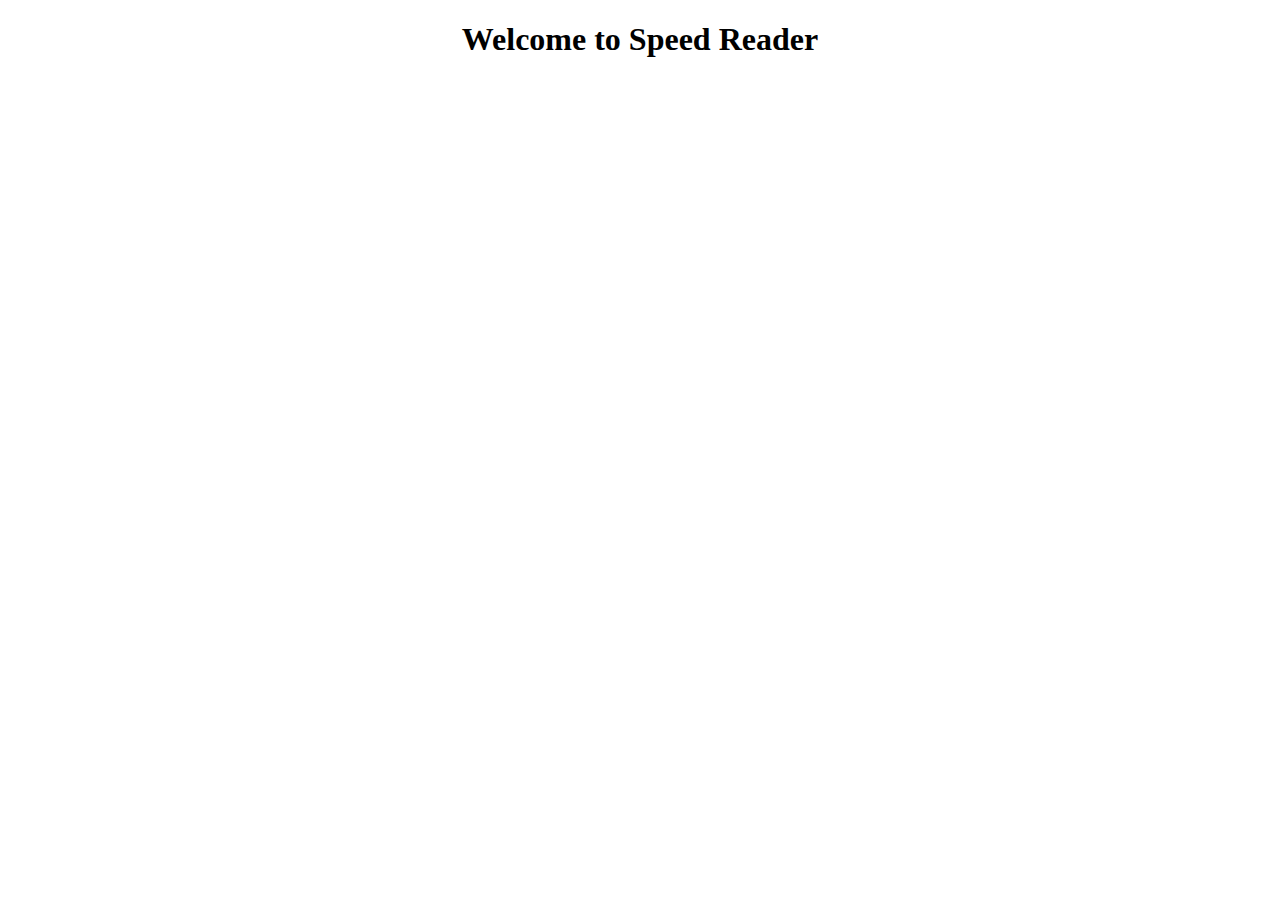
==== index.html @ f3b27b2b "correctin to  script" ====
<!DOCTYPE html>
<html lang="en">
  <head>
    <meta charset="UTF-8" />
    <meta name="viewport" content="width=device-width, initial-scale=1.0" />
    <meta http-equiv="X-UA-Compatible" content="ie=edge" />
    <title>Speed Reader</title>
    <link rel="stylesheet" href="./assets/css/style.css" />
  </head>
  <body>
    <div class="container">
      <h1 class="welcome">Welcome to Speed Reader</h1>
      <h2 id="countdown"></h2>
      <p id="main"></p>
    </div>
    <script src="./assets/js/script.js"></script>
  </body>
</html>
---- assets/css/style.css ----
.container {
  margin: auto;
  width: 100%;
  height: 100px;
  text-align: center;
}

.welcome {
  margin-bottom: 20px;
}

#main {
  margin-bottom: 20px;
  font-size: 20px;
  width: 100%;
  height: 25px;
}

#read {
  margin: auto;
  padding: 10px;
  width: 100%;
  height: 25px;
}
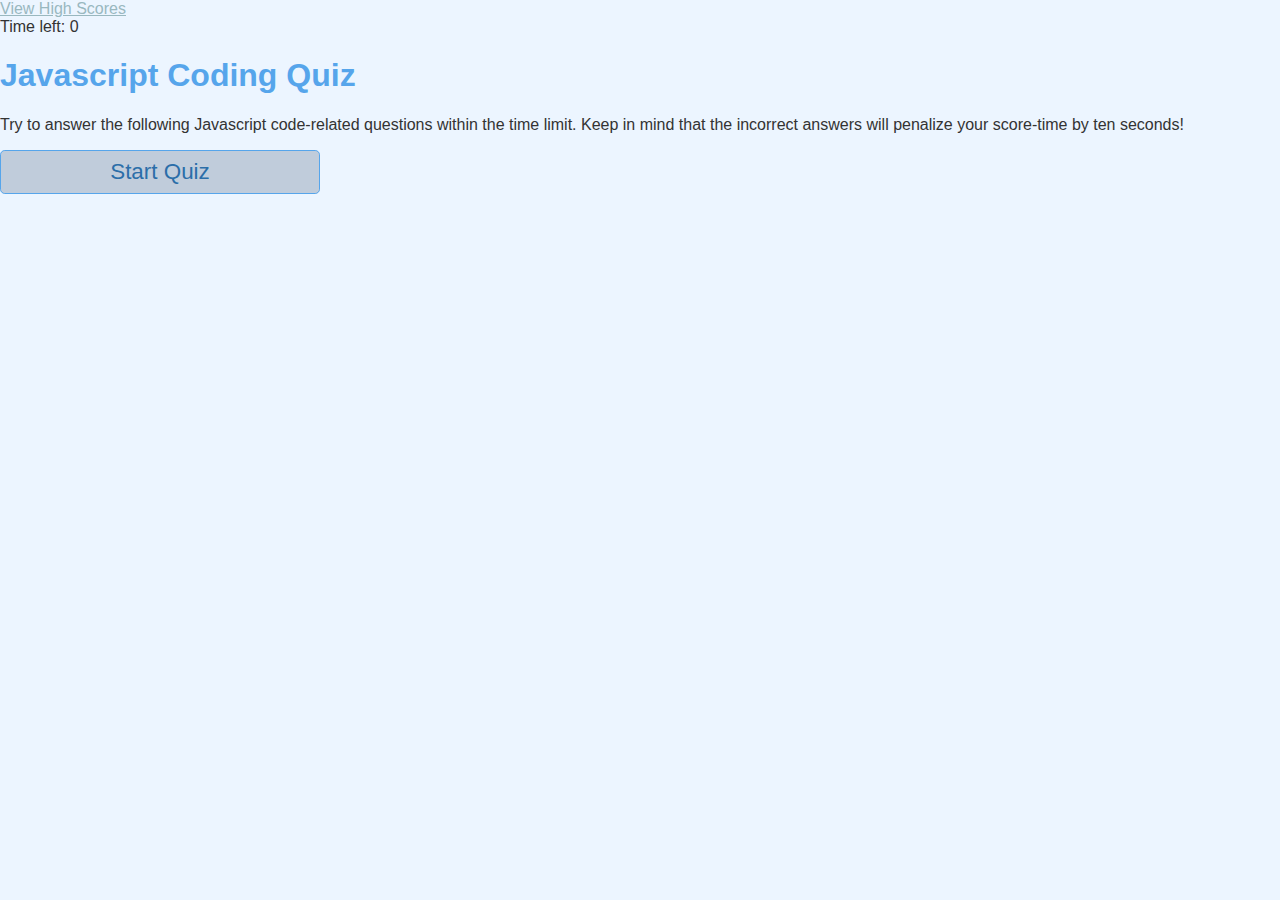
==== commit ac04ee72: "modified index.html /changed choice section modified script.js/added results section" ====
--- a/index.html
+++ b/index.html
@@ -1,18 +1,94 @@
-<!DOCTYPE html>
+<!doctype html>
 <html lang="en">
   <head>
-    <meta charset="UTF-8" />
-    <meta name="viewport" content="width=device-width, initial-scale=1.0" />
-    <meta http-equiv="X-UA-Compatible" content="ie=edge" />
-    <title>Speed Reader</title>
-    <link rel="stylesheet" href="./assets/css/style.css" />
+    <!-- Required meta tags -->
+    <meta charset="utf-8">
+    <meta name="viewport" content="width=device-width, initial-scale=1">
+    <!-- Bootstrap CSS -->
+    <link href="https://cdn.jsdelivr.net/npm/bootstrap@5.0.2/dist/css/bootstrap.min.css" rel="stylesheet" integrity="sha384-EVSTQN3/azprG1Anm3QDgpJLIm9Nao0Yz1ztcQTwFspd3yD65VohhpuuCOmLASjC" crossorigin="anonymous">
+    <link rel="stylesheet" href="assets/css/style.css">
+    <title>Timed Javascript Coding Quiz</title>
   </head>
   <body>
-    <div class="container">
-      <h1 class="welcome">Welcome to Speed Reader</h1>
-      <h2 id="countdown"></h2>
-      <p id="main"></p>
+    <div class="container-fluid">
+      <!-- header for high score and timer -->
+      <div class="row">
+          <div class="col text-left">
+              <a href="#" id="view-high-score">View High Scores</a>
+          </div>
+      <!--displays remaining time-->
+          <div id="quiz-timer" class="col text-right">
+              Time left: <span id="time-left">0</span>
+      </div>
+      <div id="quiz-over" class="col text-right" style="display: none;">Time's up!</div>
     </div>
-    <script src="./assets/js/script.js"></script>
+    
+    <!--Displays quiz directions and start button--> 
+    <div id="quiz-directions" class ="m-2 justify-content-center">
+       <h1> Javascript Coding Quiz</h1>
+       <p> Try to answer the following Javascript code-related questions within the time limit.  
+           Keep in mind that the incorrect answers will penalize your score-time by ten seconds!
+      </p>
+      <button type="button" id="start-btn"class="btn btn-info ml-5 align-center">Start Quiz</button>
+    </div>   
+    <!--Displays quiz questions,  answer choice buttons and answer-->
+    <div id="question-container" style="display:none;">
+       <p id ="question" class="pl-5 ml-2 pt-5 justify-content-center"></p>
+       <div class = "pl-5 pt-2 pb-3 m-2 justify-content-center">
+            <div class= "choice-container">
+               <p class="choice-prefix"> A.</p>
+               <p class="choice-text" data-number="1">Choice 1</p>
+            </div>
+            <div class= "choice-container">
+                <p class="choice-prefix"> B.</p>
+                <p class="choice-text" data-number="2">Choice 2</p>
+             </div>
+             <div class= "choice-container">
+                <p class="choice-prefix"> C.</p>
+                <p class="choice-text" data-number="3">Choice 3</p>
+             </div>
+             <div class= "choice-container">
+                <p class="choice-prefix"> D.</p>
+                <p class="choice-text" data-number="4">Choice 4</p>
+             </div>
+          <hr id="line-break" style="display: none" class="mt-4"> 
+          <p id="check-answer" style ="display: none;"></p>
+       </div>
+    </div>
+  
+  
+     <!--displays final results , prompts user to enter initials-->
+     <div class="pl-5 ml-2 pt-5 justify-content-center font-weight-bold" id="results-section" style="display: none;">
+      <div class="col-2"></div>
+      <div class="col-8 text-left">
+          <h2 class="font-weight-bold pt-2 pb-3 m-2">Your final score is <span id="user-score"></span> !</h2>
+          <form>
+              <p class="pt-2 pb-3 m-2">Enter your initials:<input id="initial-input" class="form-control pt-2 pb-3 mt-2" type="text">
+              <button type="submit" id="user-initials" class="btn btn-info mt-3">Submit</button>
+              </p>
+          </form>
+      </div>
+     <div class="col-2"></div>
+   </div>
+   <!--Displays list of highest scores-->
+   <div id="highscore-container" class="pl-5 ml-4 pt-5 justify-content-center" style="display: none;">
+      <h2> Top Scores</h2>
+        <div id= "highscore-list" class="list-group list-group-flush pt-2 pb-3 mb-2">
+        </div>
+        <p>
+          <button type="submit" class="btn btn-info mt-3 mr-3" id="back-button">Back</button>
+          <button type="submit" class="btn btn-info mt-3" id="clear-scores">Clear High Scores</button> 
+        </p>
+   </div>
+      
+
+    
+    
+    
+    
+    </div>
+    <!--Bootstrap Bundle with Popper -->
+    <script src="https://cdn.jsdelivr.net/npm/bootstrap@5.0.2/dist/js/bootstrap.bundle.min.js" integrity="sha384-MrcW6ZMFYlzcLA8Nl+NtUVF0sA7MsXsP1UyJoMp4YLEuNSfAP+JcXn/tWtIaxVXM" crossorigin="anonymous"></script>
+    <script src="assets/js/script.js"></script>
   </body>
 </html>--- a/assets/css/style.css
+++ b/assets/css/style.css
@@ -1,24 +1,106 @@
-.container {
-  margin: auto;
-  width: 100%;
-  height: 100px;
-  text-align: center;
+body {
+  background-color:  #ecf5ff; 
+  color: #333;
+  font-family: Arial, Helvetica, sans-serif;
+  margin: 0;
+  padding: 0;
+
 }
 
-.welcome {
-  margin-bottom: 20px;
+h1
+ {
+  color:  #56a5eb;
+  font-family: 'Montserrat', sans-serif;
 }
 
-#main {
-  margin-bottom: 20px;
-  font-size: 20px;
-  width: 100%;
-  height: 25px;
+a {
+  color: #56a5eb;
+  font-family:sans-serif;
 }
 
-#read {
-  margin: auto;
-  padding: 10px;
+a:hover {
+  color: #99B8BF;
+
+}
+
+/*.btn:focus, .btn:active, .btn:visited {
+  outline: none !important;
+  box-shadow: none !important;
+  background-color: #343a40;
+}
+*/
+
+.choice-container {
+  display: flex;
+  margin-bottom: 1.5rem;
   width: 100%;
-  height: 25px;
+  font-size: 1.5rem;
+  border: 0.1rem solid rgb(86, 165, 235, 0.25);
+  background-color: #56a5eb;
+  color: white;
+}
+
+.choice-container:hover {
+  cursor: pointer;
+  box-shadow: 0 0.4rem 1.4rem 0 rgba(86, 185, 235, 0.5);
+  transform: translateY(-0.1rem);
+  transition: transform 150ms;
+}
+
+.choice-prefix {
+  padding: 1.5rem 1.5rem;
+  background-color: #56a5eb;
+  color: white;
+}
+
+.choice-text {
+  padding: 1.5rem;
+  width: 100%;
+}
+
+
+.btn {
+  font-size: 1.4rem;
+  padding: .5rem .5rem;
+  width: 20rem;
+  text-align: center;
+  border: 0.1rem solid  #56a5eb;
+  border-radius: .3rem;
+  margin-bottom: 1rem;
+  text-decoration: none;
+  color:  #2b6ea9;
+  background-color: rgb(192, 204, 219);
+}
+
+.btn:hover {
+  cursor: pointer;
+  box-shadow: 0 0.4rem 1.4rem 0 rgba(2, 30, 44, 0.5);
+  transform: translateY(-0.1rem);
+  transition: transform 150ms;
+}
+
+
+
+
+#finalScore {
+  font-family: 'Montserrat', sans-serif;
+  font-weight: bold;
+}
+
+span {
+  font-family: 'Archivo', sans-serif;
+}
+
+p {
+  font-family: 'Archivo', sans-serif;
+}
+
+#questionTitle {
+  font-size: 20px;
+  font-family: 'Montserrat', sans-serif;
+}
+
+#answerCheck {
+  font-style: italic;
+  color: #4D5159;
 }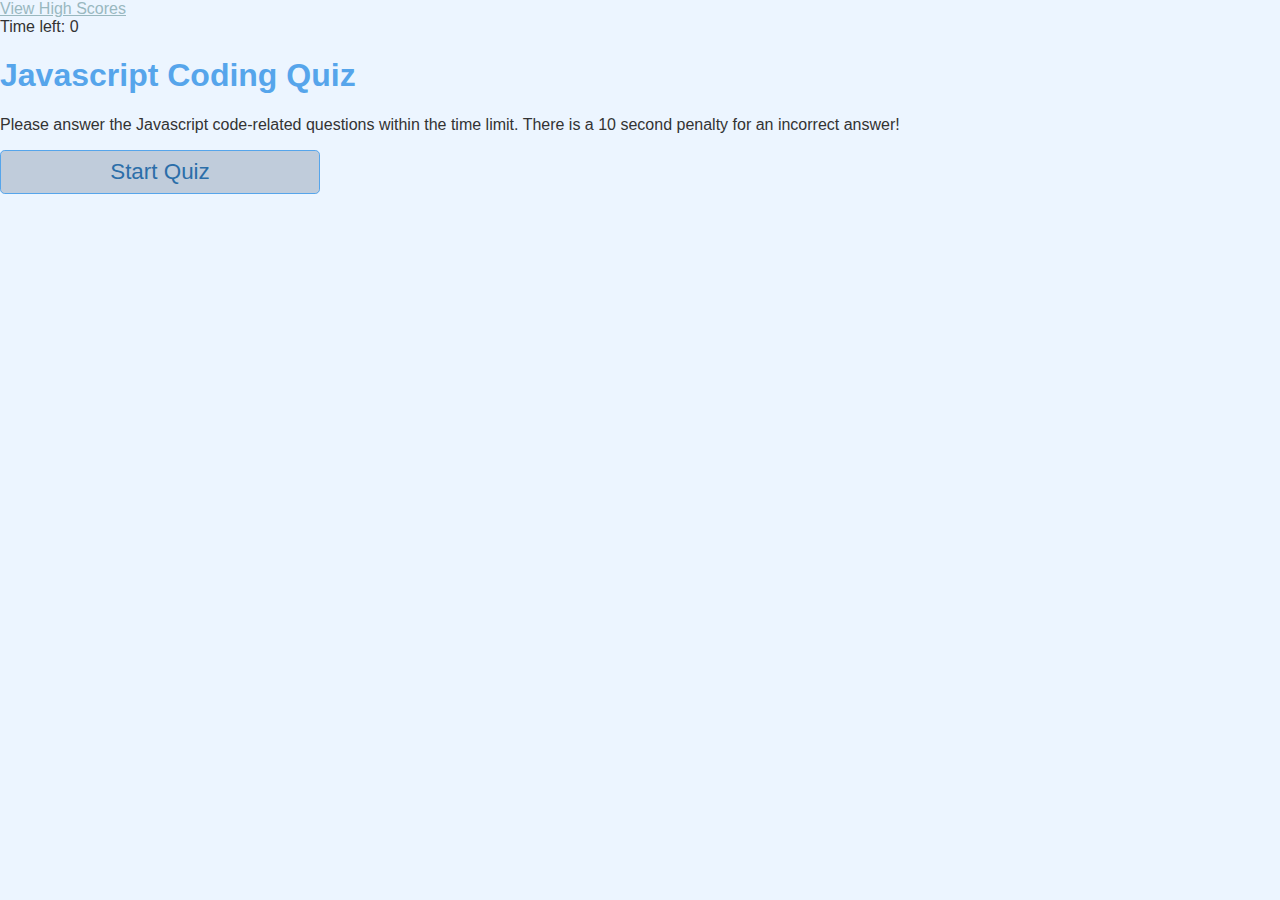
==== commit 35363f01: "rendering questions complete" ====
--- a/index.html
+++ b/index.html
@@ -26,8 +26,8 @@
     <!--Displays quiz directions and start button--> 
     <div id="quiz-directions" class ="m-2 justify-content-center">
        <h1> Javascript Coding Quiz</h1>
-       <p> Try to answer the following Javascript code-related questions within the time limit.  
-           Keep in mind that the incorrect answers will penalize your score-time by ten seconds!
+       <p> Please answer the Javascript code-related questions within the time limit.  
+           There is a 10 second penalty for an incorrect answer!
       </p>
       <button type="button" id="start-btn"class="btn btn-info ml-5 align-center">Start Quiz</button>
     </div>   
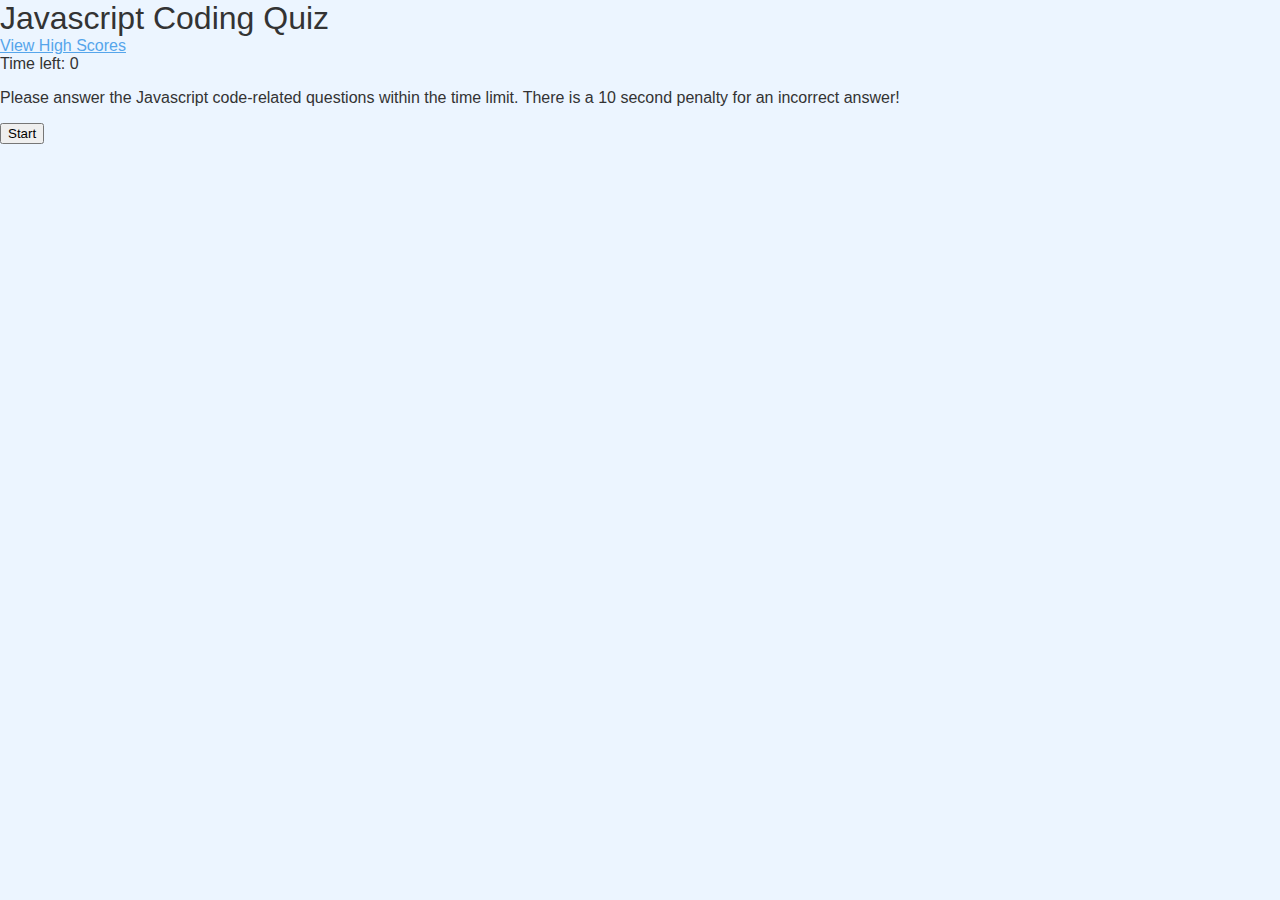
==== commit 6f0d5358: "modified display in index..html" ====
--- a/index.html
+++ b/index.html
@@ -10,33 +10,38 @@
     <title>Timed Javascript Coding Quiz</title>
   </head>
   <body>
-    <div class="container-fluid">
-      <!-- header for high score and timer -->
-      <div class="row">
-          <div class="col text-left">
-              <a href="#" id="view-high-score">View High Scores</a>
-          </div>
-      <!--displays remaining time-->
-          <div id="quiz-timer" class="col text-right">
-              Time left: <span id="time-left">0</span>
+   
+   <div class="card text-bg-primary mb-3" style="max-width: 100%; min-height: 40rem;">
+      <div class="card-header">Javascript Coding Quiz</div>
+      <div class="card-body">
+         <div class="container-fluid"> 
+            <!-- header for high score and timer -->
+            <div class="row">
+                <div class="col text-left">
+                    <a href="./highscore.html" id="view-high-score">View High Scores</a>
+                </div>
+            <!--displays remaining time-->
+                <div id="quiz-timer" class="col text-right">
+                    Time left: <span id="time-left">0</span>
+            </div>
+           
+           
+            <div id="quiz-directions" class ="m-2 justify-content-center"> 
+            <div id="quiz-over" class="col text-right" style="display: none;">Time's up!</div> 
+        <p class="card-text">Please answer the Javascript code-related questions within the time limit.
+         There is a 10 second penalty for an incorrect answer!
+        </p>
+        <button type="button" id="start-btn"class="btn btn-info ml-5 align-center"
+            >Start </button>
       </div>
-      <div id="quiz-over" class="col text-right" style="display: none;">Time's up!</div>
-    </div>
-    
-    <!--Displays quiz directions and start button--> 
-    <div id="quiz-directions" class ="m-2 justify-content-center">
-       <h1> Javascript Coding Quiz</h1>
-       <p> Please answer the Javascript code-related questions within the time limit.  
-           There is a 10 second penalty for an incorrect answer!
-      </p>
-      <button type="button" id="start-btn"class="btn btn-info ml-5 align-center">Start Quiz</button>
-    </div>   
+   </div>  
+  
     <!--Displays quiz questions,  answer choice buttons and answer-->
     <div id="question-container" style="display:none;">
        <p id ="question" class="pl-5 ml-2 pt-5 justify-content-center"></p>
        <div class = "pl-5 pt-2 pb-3 m-2 justify-content-center">
             <div class= "choice-container">
-               <p class="choice-prefix"> A.</p>
+               <p class="choice-prefix"> A. </p>
                <p class="choice-text" data-number="1">Choice 1</p>
             </div>
             <div class= "choice-container">
@@ -55,9 +60,8 @@
           <p id="check-answer" style ="display: none;"></p>
        </div>
     </div>
-  
-  
-     <!--displays final results , prompts user to enter initials-->
+
+   <!--displays final results , prompts user to enter initials-->
      <div class="pl-5 ml-2 pt-5 justify-content-center font-weight-bold" id="results-section" style="display: none;">
       <div class="col-2"></div>
       <div class="col-8 text-left">
@@ -71,22 +75,14 @@
      <div class="col-2"></div>
    </div>
    <!--Displays list of highest scores-->
-   <div id="highscore-container" class="pl-5 ml-4 pt-5 justify-content-center" style="display: none;">
-      <h2> Top Scores</h2>
-        <div id= "highscore-list" class="list-group list-group-flush pt-2 pb-3 mb-2">
-        </div>
-        <p>
-          <button type="submit" class="btn btn-info mt-3 mr-3" id="back-button">Back</button>
-          <button type="submit" class="btn btn-info mt-3" id="clear-scores">Clear High Scores</button> 
-        </p>
+
+   <div id="html-container" class="pl-5 ml-4 pt-5 justify-content-center" style="display: none;">
+      <h2>You are finished!!!</h2>
+      <a href="highscore.html">Check Previous High Scores</a>
+    
    </div>
       
-
-    
-    
-    
-    
-    </div>
+   </div>
     <!--Bootstrap Bundle with Popper -->
     <script src="https://cdn.jsdelivr.net/npm/bootstrap@5.0.2/dist/js/bootstrap.bundle.min.js" integrity="sha384-MrcW6ZMFYlzcLA8Nl+NtUVF0sA7MsXsP1UyJoMp4YLEuNSfAP+JcXn/tWtIaxVXM" crossorigin="anonymous"></script>
     <script src="assets/js/script.js"></script>
--- a/assets/css/style.css
+++ b/assets/css/style.css
@@ -29,23 +29,22 @@
   background-color: #343a40;
 }
 */
-
+.card-header {
+  font-size: 2.0rem; 
+}
 .choice-container {
   display: flex;
+  justify-content: center;
+  align-items: center;
   margin-bottom: 1.5rem;
   width: 100%;
   font-size: 1.5rem;
   border: 0.1rem solid rgb(86, 165, 235, 0.25);
+  border-radius: .3rem;
   background-color: #56a5eb;
   color: white;
 }
 
-.choice-container:hover {
-  cursor: pointer;
-  box-shadow: 0 0.4rem 1.4rem 0 rgba(86, 185, 235, 0.5);
-  transform: translateY(-0.1rem);
-  transition: transform 150ms;
-}
 
 .choice-prefix {
   padding: 1.5rem 1.5rem;
@@ -59,10 +58,12 @@
 }
 
 
-.btn {
+start-btn {
+
+  justify-content: center;
   font-size: 1.4rem;
-  padding: .5rem .5rem;
-  width: 20rem;
+  padding: .5rem;
+  width: 10rem;
   text-align: center;
   border: 0.1rem solid  #56a5eb;
   border-radius: .3rem;
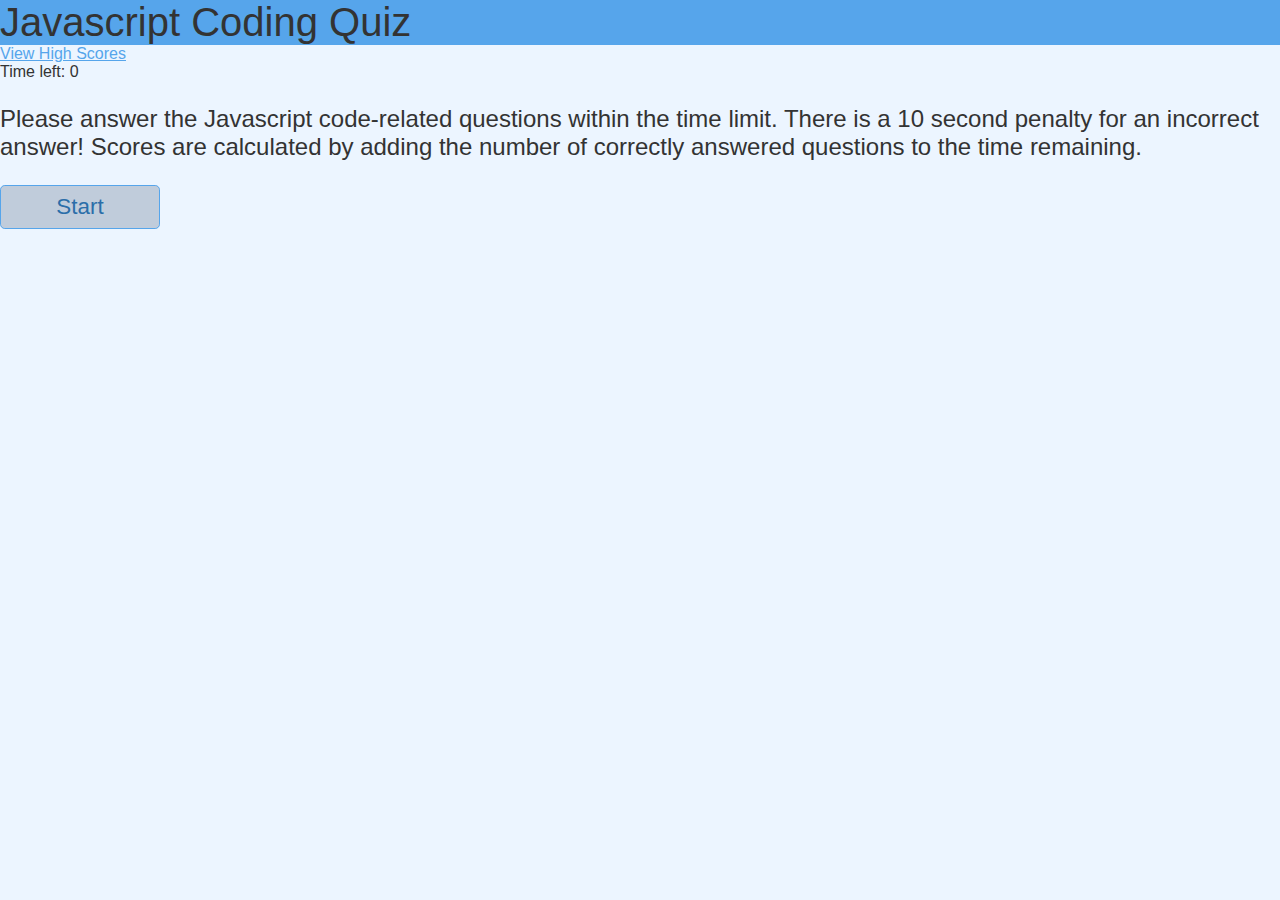
==== commit e0e84f79: "fixed bug in score //add more questions" ====
--- a/index.html
+++ b/index.html
@@ -1,90 +1,101 @@
 <!doctype html>
 <html lang="en">
-  <head>
-    <!-- Required meta tags -->
-    <meta charset="utf-8">
-    <meta name="viewport" content="width=device-width, initial-scale=1">
-    <!-- Bootstrap CSS -->
-    <link href="https://cdn.jsdelivr.net/npm/bootstrap@5.0.2/dist/css/bootstrap.min.css" rel="stylesheet" integrity="sha384-EVSTQN3/azprG1Anm3QDgpJLIm9Nao0Yz1ztcQTwFspd3yD65VohhpuuCOmLASjC" crossorigin="anonymous">
-    <link rel="stylesheet" href="assets/css/style.css">
-    <title>Timed Javascript Coding Quiz</title>
-  </head>
-  <body>
-   
-   <div class="card text-bg-primary mb-3" style="max-width: 100%; min-height: 40rem;">
+
+<head>
+   <!-- Required meta tags -->
+   <meta charset="utf-8">
+   <meta name="viewport" content="width=device-width, initial-scale=1">
+   <!-- Bootstrap CSS -->
+   <link href="https://cdn.jsdelivr.net/npm/bootstrap@5.0.2/dist/css/bootstrap.min.css" rel="stylesheet"
+      integrity="sha384-EVSTQN3/azprG1Anm3QDgpJLIm9Nao0Yz1ztcQTwFspd3yD65VohhpuuCOmLASjC" crossorigin="anonymous">
+   <link rel="stylesheet" href="assets/css/style.css">
+   <title>Timed Javascript Coding Quiz</title>
+</head>
+
+<body>
+
+   <div class="card text-bg-primary mb-3" style="max-width: 100%; 
+   min-height: 100">
       <div class="card-header">Javascript Coding Quiz</div>
       <div class="card-body">
-         <div class="container-fluid"> 
+         <div class="container-fluid">
             <!-- header for high score and timer -->
             <div class="row">
-                <div class="col text-left">
-                    <a href="./highscore.html" id="view-high-score">View High Scores</a>
-                </div>
-            <!--displays remaining time-->
-                <div id="quiz-timer" class="col text-right">
-                    Time left: <span id="time-left">0</span>
+               <div class="col text-left">
+                  <a href="./highscore.html" id="view-high-score">View High Scores</a>
+               </div>
+               <!--displays remaining time-->
+               <div id="quiz-timer" class="col text-right">
+                  Time left: <span id="time-left">0</span>
+               </div>
+
+            <div class="card" id="direction-container" display="flex">
+               <div id="quiz-directions" class="m-2 justify-content-center">
+                  <div id="quiz-over" class="col text-right" style="display: none">Time's up!</div>
+                  <p class="card-text">Please answer the Javascript code-related questions within the time limit.
+                     There is a 10 second penalty for an incorrect answer! Scores are calculated by adding the number 
+                     of correctly answered questions to the time remaining. 
+                  </p>
+                  <button type="button" id="start-btn" class="btn btn-info ml-5 align-center">Start </button>
+               </div>
             </div>
-           
-           
-            <div id="quiz-directions" class ="m-2 justify-content-center"> 
-            <div id="quiz-over" class="col text-right" style="display: none;">Time's up!</div> 
-        <p class="card-text">Please answer the Javascript code-related questions within the time limit.
-         There is a 10 second penalty for an incorrect answer!
-        </p>
-        <button type="button" id="start-btn"class="btn btn-info ml-5 align-center"
-            >Start </button>
-      </div>
-   </div>  
-  
-    <!--Displays quiz questions,  answer choice buttons and answer-->
-    <div id="question-container" style="display:none;">
-       <p id ="question" class="pl-5 ml-2 pt-5 justify-content-center"></p>
-       <div class = "pl-5 pt-2 pb-3 m-2 justify-content-center">
-            <div class= "choice-container">
-               <p class="choice-prefix"> A. </p>
-               <p class="choice-text" data-number="1">Choice 1</p>
+         </div>
+      
+            <!--Displays quiz questions,  answer choice buttons and answer-->
+          
+            <div id="quiz-questions" style="display:none">
+               <p id="question" class="pl-5 ml-2 pt-5 justify-content-center"></p>
+               <div class="pl-5 pt-2 pb-3 m-2 justify-content-center">
+                  <div class="choice-container">
+                     <p class="choice-prefix"> A. </p>
+                     <p class="choice-text" data-number="1">Choice 1</p>
+                  </div>
+                  <div class="choice-container">
+                     <p class="choice-prefix"> B.</p>
+                     <p class="choice-text" data-number="2">Choice 2</p>
+                  </div>
+                  <div class="choice-container">
+                     <p class="choice-prefix"> C.</p>
+                     <p class="choice-text" data-number="3">Choice 3</p>
+                  </div>
+                  <div class="choice-container">
+                     <p class="choice-prefix"> D.</p>
+                     <p class="choice-text" data-number="4">Choice 4</p>
+                  </div>
+                  <hr id="line-break" style="display: none" class="mt-4">
+                  <p id="check-answer" style="display: none"></p>
+               </div>
             </div>
-            <div class= "choice-container">
-                <p class="choice-prefix"> B.</p>
-                <p class="choice-text" data-number="2">Choice 2</p>
-             </div>
-             <div class= "choice-container">
-                <p class="choice-prefix"> C.</p>
-                <p class="choice-text" data-number="3">Choice 3</p>
-             </div>
-             <div class= "choice-container">
-                <p class="choice-prefix"> D.</p>
-                <p class="choice-text" data-number="4">Choice 4</p>
-             </div>
-          <hr id="line-break" style="display: none" class="mt-4"> 
-          <p id="check-answer" style ="display: none;"></p>
-       </div>
-    </div>
+         </div>
+            <!--displays final results , prompts user to enter initials-->
+            <div class="pl-5 ml-2 pt-5 justify-content-center font-weight-bold" id="results-section"
+               style="display: none">
+               <div class="col-2"></div>
+               <div class="col-8 text-left">
+                  <h3 class="font-weight-bold pt-2 pb-3 m-2">Your final score is <span id="user-score"></span> !</h2>
+                     <form>
+                        <p class="pt-2 pb-3 m-2">Enter your initials:<input id="initial-input"
+                              class="form-control pt-2 pb-3 mt-2" type="text">
+                           <button type="submit" id="user-initials-btn" class="btn btn-info mt-3">Submit</button>
+                        </p>
+                     </form>
+               </div>
+               <div class="col-2"></div>
+            </div>
+            <!--Displays list of highest scores-->
 
-   <!--displays final results , prompts user to enter initials-->
-     <div class="pl-5 ml-2 pt-5 justify-content-center font-weight-bold" id="results-section" style="display: none;">
-      <div class="col-2"></div>
-      <div class="col-8 text-left">
-          <h2 class="font-weight-bold pt-2 pb-3 m-2">Your final score is <span id="user-score"></span> !</h2>
-          <form>
-              <p class="pt-2 pb-3 m-2">Enter your initials:<input id="initial-input" class="form-control pt-2 pb-3 mt-2" type="text">
-              <button type="submit" id="user-initials" class="btn btn-info mt-3">Submit</button>
-              </p>
-          </form>
-      </div>
-     <div class="col-2"></div>
-   </div>
-   <!--Displays list of highest scores-->
+            <div id="html-container" class="pl-5 ml-4 pt-5 justify-content-center" style="display: none;">
+               <h2>You are finished!!!</h2>
+               <a href="highscore.html">Check Previous High Scores</a>
 
-   <div id="html-container" class="pl-5 ml-4 pt-5 justify-content-center" style="display: none;">
-      <h2>You are finished!!!</h2>
-      <a href="highscore.html">Check Previous High Scores</a>
-    
-   </div>
-      
-   </div>
-    <!--Bootstrap Bundle with Popper -->
-    <script src="https://cdn.jsdelivr.net/npm/bootstrap@5.0.2/dist/js/bootstrap.bundle.min.js" integrity="sha384-MrcW6ZMFYlzcLA8Nl+NtUVF0sA7MsXsP1UyJoMp4YLEuNSfAP+JcXn/tWtIaxVXM" crossorigin="anonymous"></script>
-    <script src="assets/js/script.js"></script>
-  </body>
+            </div>
+
+         </div>
+         <!--Bootstrap Bundle with Popper -->
+         <script src="https://cdn.jsdelivr.net/npm/bootstrap@5.0.2/dist/js/bootstrap.bundle.min.js"
+            integrity="sha384-MrcW6ZMFYlzcLA8Nl+NtUVF0sA7MsXsP1UyJoMp4YLEuNSfAP+JcXn/tWtIaxVXM"
+            crossorigin="anonymous"></script>
+         <script src="assets/js/script.js"></script>
+</body>
+
 </html>--- a/assets/css/style.css
+++ b/assets/css/style.css
@@ -1,4 +1,5 @@
 body {
+
   background-color:  #ecf5ff; 
   color: #333;
   font-family: Arial, Helvetica, sans-serif;
@@ -9,7 +10,7 @@
 
 h1
  {
-  color:  #56a5eb;
+  color:  #263849;
   font-family: 'Montserrat', sans-serif;
 }
 
@@ -29,15 +30,36 @@
   background-color: #343a40;
 }
 */
+#time-left{
+  justify-content:right;
+  max-width:100
+}
+#quiz-questions {
+  font-size:1.5rem;
+}
+#question-container {
+  justify-content:left;
+
+  align-items: center;
+  max-width:100; 
+}
+#direction-container {
+  font-size:1.5rem;
+  justify-content:center;
+}
 .card-header {
-  font-size: 2.0rem; 
-}
+  background-color: #56a5eb;
+  font-size: 2.5rem; 
+  justify-content: center;
+  
+ }
 .choice-container {
   display: flex;
   justify-content: center;
   align-items: center;
-  margin-bottom: 1.5rem;
+  margin-bottom: 2.0rem;
   width: 100%;
+
   font-size: 1.5rem;
   border: 0.1rem solid rgb(86, 165, 235, 0.25);
   border-radius: .3rem;
@@ -45,26 +67,28 @@
   color: white;
 }
 
-
 .choice-prefix {
-  padding: 1.5rem 1.5rem;
+  padding:  1.5rem;
   background-color: #56a5eb;
   color: white;
 }
 
 .choice-text {
-  padding: 1.5rem;
+  padding: 1.0rem;
   width: 100%;
 }
 
 
-start-btn {
+#start-btn, #user-initials-btn {
 
-  justify-content: center;
+  justify-content:center;
+  align-items: center;
+  max-width:100%; 
   font-size: 1.4rem;
   padding: .5rem;
   width: 10rem;
   text-align: center;
+ 
   border: 0.1rem solid  #56a5eb;
   border-radius: .3rem;
   margin-bottom: 1rem;
@@ -82,8 +106,7 @@
 
 
 
-
-#finalScore {
+#user-score {
   font-family: 'Montserrat', sans-serif;
   font-weight: bold;
 }
@@ -96,10 +119,6 @@
   font-family: 'Archivo', sans-serif;
 }
 
-#questionTitle {
-  font-size: 20px;
-  font-family: 'Montserrat', sans-serif;
-}
 
 #answerCheck {
   font-style: italic;
